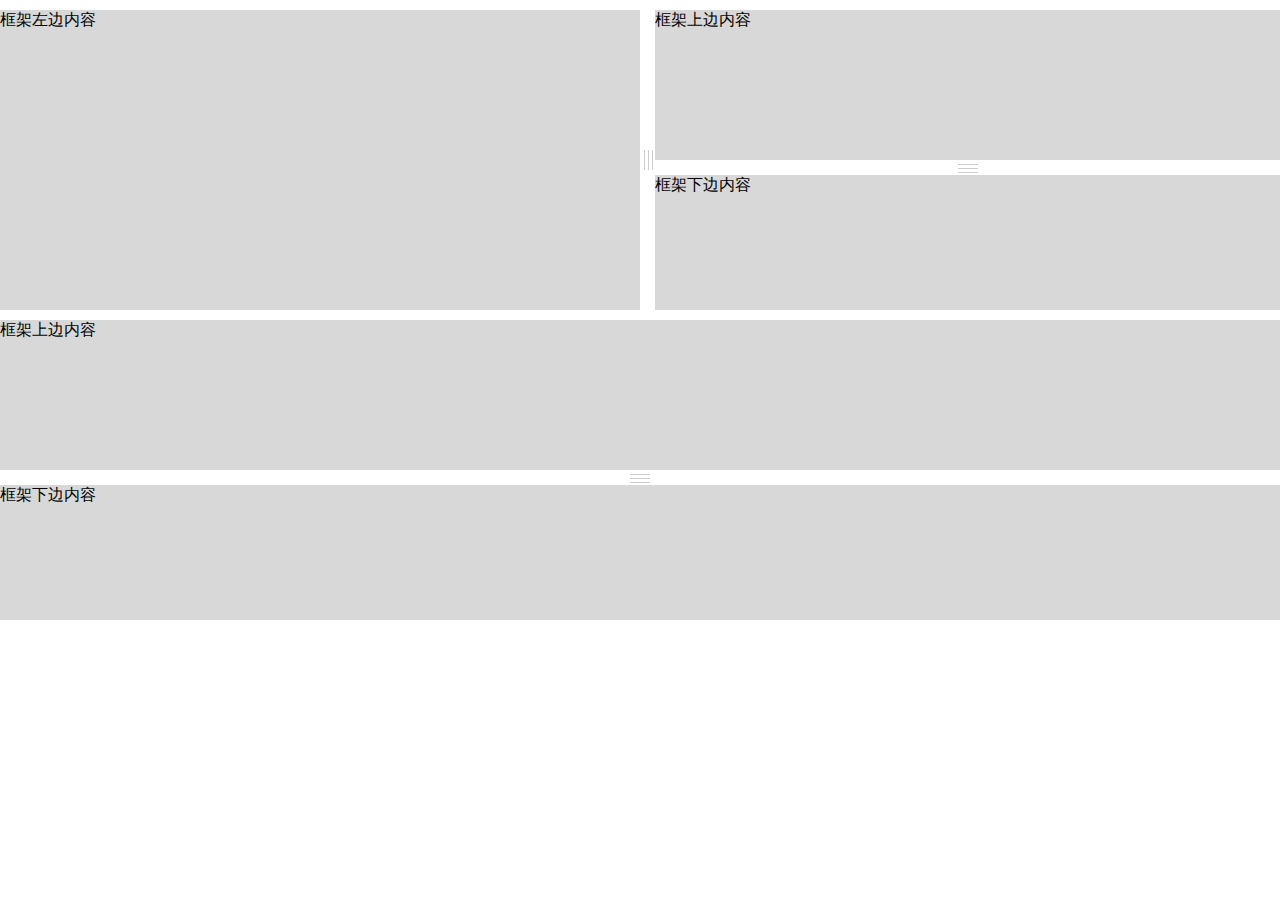
==== dragframe/index.html @ 24bb0d12 "合并左右推动框架为一个对象" ====
<!DOCTYPE html>
<html lang="en">

<head>
    <meta http-equiv="Content-Type" content="text/html; charset=utf-8" />
    <meta http-equiv="X-UA-Compatible" content="IE=edge">
    <meta name="viewport" content="width=device-width, initial-scale=1.0">
    <meta name="viewport" content="width=device-width, initial-scale=1.0, maximum-scale=1.0, user-scalable=no">
    <title>拖动框架</title>
    <link rel="stylesheet" type="text/css" href="./css/index.css" />
    <script type="text/javascript" src="../assets/js/jquery-1.9.1.min.js"></script>
    <script type="text/javascript" src="./js/dragframe.js"></script>
</head>

<body>
    <div class="container">
        <div class="td-frame" id="td-frame">
            <div class="td-left">
                <div class="acecls">
                    框架左边内容
                </div>
            </div>
            <div class="td-line">
                <div class="td-line-s td-line-s1"></div>
                <div class="td-line-s td-line-s2"></div>
                <div class="td-line-s td-line-s3"></div>
            </div>
            <div class="td-right">
                <div class="td-frame" id="td-ud-frame">
                    <div class="td-up">
                        框架上边内容
                    </div>
                    <div class="td-ud-line">
                        <div class="td-ud-line-s td-ud-line-s1"></div>
                        <div class="td-ud-line-s td-ud-line-s2"></div>
                        <div class="td-ud-line-s td-ud-line-s3"></div>
                    </div>
                    <div class="td-down">
                        框架下边内容
                    </div>
                </div>
            </div>
        </div>
        <div style="margin-top:10px;"></div>
        <div class="td-frame" id="td-ud-frame2">
            <div class="td-up">
                框架上边内容
            </div>
            <div class="td-ud-line">
                <div class="td-ud-line-s td-ud-line-s1"></div>
                <div class="td-ud-line-s td-ud-line-s2"></div>
                <div class="td-ud-line-s td-ud-line-s3"></div>
            </div>
            <div class="td-down">
                框架下边内容
            </div>
        </div>
    </div>
    <script type="text/javascript">
    $(function() {

        var obj = dragFrame({
            type:1,
            mainFrame:'#td-frame',
            frame1:'.td-left',
            frame2:'.td-right',
            frameL:'.td-line',
            callback:function(event){
            }
            });
                var obj1 = dragFrame({
            type:2,
            mainFrame:'#td-ud-frame',
            frame1:'.td-up',
            frame2:'.td-down',
            frameL:'.td-ud-line',
            callback:function(event){
            }
            });
         var obj2 = dragFrame({
            type:2,
            mainFrame:'#td-ud-frame2',
            frame1:'.td-up',
            frame2:'.td-down',
            frameL:'.td-ud-line',
            callback:function(event){
            }
            });

        console.log(obj);
    });
    </script>
</body>

</html>
---- dragframe/css/index.css ----
/* CSS Document */
body,dl,dt,dd,ul,ol,li,h1,h2,h3,h4,h5,h6,pre,code,form,fieldset,legend,input,button,textarea,p,blockquote,th,td{margin:0;padding:0;font-family:Microsoft Yahei,Arial;}
fieldset,img{border:0;-webkit-font-smoothing:antialiased;}

html,body{width: 100%;height: 100%;}


.container{padding:10px 0px;}
/**
 * 左右拖动
 */
.td-frame{position: relative;height: 300px;}
.td_frame_bg{position: absolute;width: 100%;height: 100%;cursor:move; z-index: 9999999999999999999;top: 0px;left: 0px;}
.td-left,.td-right,.td-line{position: absolute;top: 0px;height: 100%;}
.td-left{left:0px;background: #D8D8D8;}
.td-right{right: 0px;width: 500px;background: #D8D8D8;}
.td-line{height: 100%;width: 15px;left: 500px;cursor: move;z-index: 99999999;background: #fff;}
.td-line-s{height:20px;background: #ccc;width: 1px; vertical-align: middle;position: absolute;top: 50%; margin-top: -10px;}
.td-line-s1{left: 4px;}
.td-line-s2{left: 8px;}
.td-line-s3{left: 12px;}
/**
 * 上下拖动
 */
.td-up,.td-down,.td-ud-line{position: absolute;width: 100%;}
.td-up{top:0px;background: #D8D8D8;}
.td-down{bottom: 0px;background: #D8D8D8;}
.td-ud-line{height:15px;cursor: move;z-index: 99999999;background: #fff;width: 100%;}
.td-ud-line-s{width: 20px; background: #ccc;height: 1px; vertical-align: middle;position: absolute;left: 50%; margin-left: -10px;}
.td-ud-line-s1{top: 4px;}
.td-ud-line-s2{top: 8px;}
.td-ud-line-s3{top: 12px;}
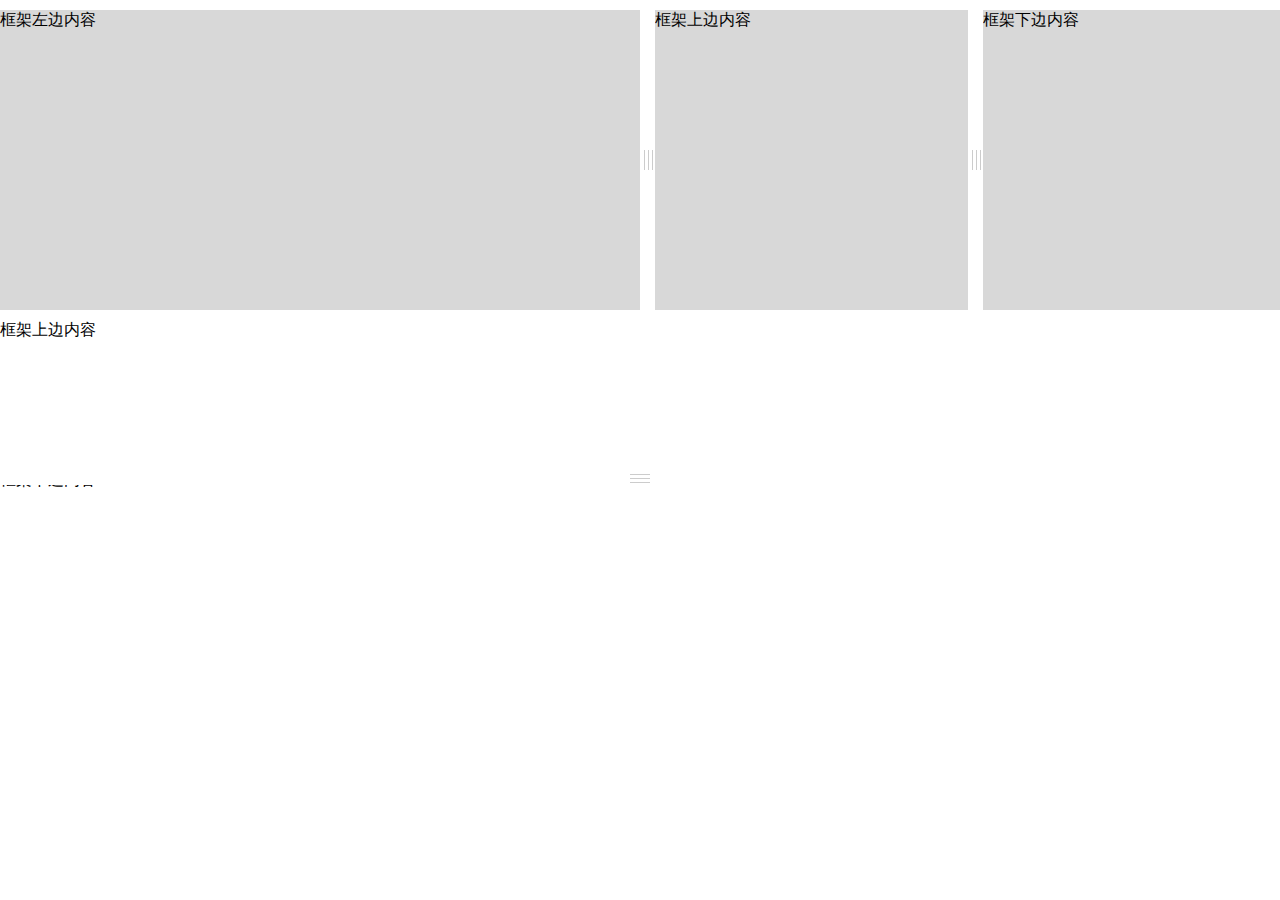
==== commit c6409506: "完善样式" ====
--- a/dragframe/index.html
+++ b/dragframe/index.html
@@ -21,19 +21,19 @@
                 </div>
             </div>
             <div class="td-line">
-                <div class="td-line-s td-line-s1"></div>
-                <div class="td-line-s td-line-s2"></div>
-                <div class="td-line-s td-line-s3"></div>
+                <div class="drag-line-s1"></div>
+                <div class="drag-line-s2"></div>
+                <div class="drag-line-s3"></div>
             </div>
             <div class="td-right">
                 <div class="td-frame" id="td-ud-frame">
                     <div class="td-up">
                         框架上边内容
                     </div>
-                    <div class="td-ud-line">
-                        <div class="td-ud-line-s td-ud-line-s1"></div>
-                        <div class="td-ud-line-s td-ud-line-s2"></div>
-                        <div class="td-ud-line-s td-ud-line-s3"></div>
+                    <div class="td-line">
+                        <div class="drag-line-s1"></div>
+                        <div class="drag-line-s2"></div>
+                        <div class="drag-line-s3"></div>
                     </div>
                     <div class="td-down">
                         框架下边内容
@@ -46,10 +46,10 @@
             <div class="td-up">
                 框架上边内容
             </div>
-            <div class="td-ud-line">
-                <div class="td-ud-line-s td-ud-line-s1"></div>
-                <div class="td-ud-line-s td-ud-line-s2"></div>
-                <div class="td-ud-line-s td-ud-line-s3"></div>
+            <div class="td-line">
+                <div class="drag-line-s1"></div>
+                <div class="drag-line-s2"></div>
+                <div class="drag-line-s3"></div>
             </div>
             <div class="td-down">
                 框架下边内容
@@ -69,11 +69,11 @@
             }
             });
                 var obj1 = dragFrame({
-            type:2,
+            type:1,
             mainFrame:'#td-ud-frame',
             frame1:'.td-up',
             frame2:'.td-down',
-            frameL:'.td-ud-line',
+            frameL:'.td-line',
             callback:function(event){
             }
             });
@@ -82,7 +82,7 @@
             mainFrame:'#td-ud-frame2',
             frame1:'.td-up',
             frame2:'.td-down',
-            frameL:'.td-ud-line',
+            frameL:'.td-line',
             callback:function(event){
             }
             });
--- a/dragframe/css/index.css
+++ b/dragframe/css/index.css
@@ -14,19 +14,27 @@
 .td-left,.td-right,.td-line{position: absolute;top: 0px;height: 100%;}
 .td-left{left:0px;background: #D8D8D8;}
 .td-right{right: 0px;width: 500px;background: #D8D8D8;}
-.td-line{height: 100%;width: 15px;left: 500px;cursor: move;z-index: 99999999;background: #fff;}
-.td-line-s{height:20px;background: #ccc;width: 1px; vertical-align: middle;position: absolute;top: 50%; margin-top: -10px;}
-.td-line-s1{left: 4px;}
-.td-line-s2{left: 8px;}
-.td-line-s3{left: 12px;}
+
+.drag-lr-frame{position: relative;}
+.drag-lr-frame .drag-f1{top:0px;left:0px;float: left;}
+.drag-lr-frame .drag-f2{top:0px;right: 0px;float: right;}
+.drag-lr-frame .drag-line{height: 100%;width: 15px;left: 500px;cursor: move;z-index: 99999999;background: #fff;position: absolute;top: 0px;z-index: 99;}
+.drag-lr-frame .drag-line .drag-line-s1,.drag-lr-frame .drag-line .drag-line-s2,.drag-lr-frame .drag-line .drag-line-s3{height:20px;background: #ccc;width: 1px; vertical-align: middle;position: absolute;top: 50%; margin-top: -10px;}
+.drag-lr-frame .drag-line .drag-line-s1{left: 4px;}
+.drag-lr-frame .drag-line .drag-line-s2{left: 8px;}
+.drag-lr-frame .drag-line .drag-line-s3{left: 12px;}
 /**
  * 上下拖动
  */
-.td-up,.td-down,.td-ud-line{position: absolute;width: 100%;}
-.td-up{top:0px;background: #D8D8D8;}
-.td-down{bottom: 0px;background: #D8D8D8;}
-.td-ud-line{height:15px;cursor: move;z-index: 99999999;background: #fff;width: 100%;}
-.td-ud-line-s{width: 20px; background: #ccc;height: 1px; vertical-align: middle;position: absolute;left: 50%; margin-left: -10px;}
-.td-ud-line-s1{top: 4px;}
-.td-ud-line-s2{top: 8px;}
-.td-ud-line-s3{top: 12px;}+.drag-up,.drag-down,.drag-ud-line{position: absolute;width: 100%;}
+.drag-up{top:0px;background: #D8D8D8;}
+.drag-down{bottom: 0px;background: #D8D8D8;}
+
+.drag-ud-frame{position: relative;}
+.drag-ud-frame .drag-f1{left: 0px; top:0px;}
+.drag-ud-frame .drag-f2{left:0px; bottom: 0px;}
+.drag-ud-frame .drag-line{height:15px;cursor: move;z-index: 99999999;background: #fff;width: 100%;position: absolute; left: 0px;z-index: 99;}
+.drag-ud-frame .drag-line .drag-line-s1,.drag-ud-frame .drag-line .drag-line-s2,.drag-ud-frame .drag-line .drag-line-s3{width: 20px; background: #ccc;height: 1px; vertical-align: middle;position: absolute;left: 50%; margin-left: -10px;}
+.drag-ud-frame .drag-line .drag-line-s1{top: 4px;}
+.drag-ud-frame .drag-line .drag-line-s2{top: 8px;}
+.drag-ud-frame .drag-line .drag-line-s3{top: 12px;}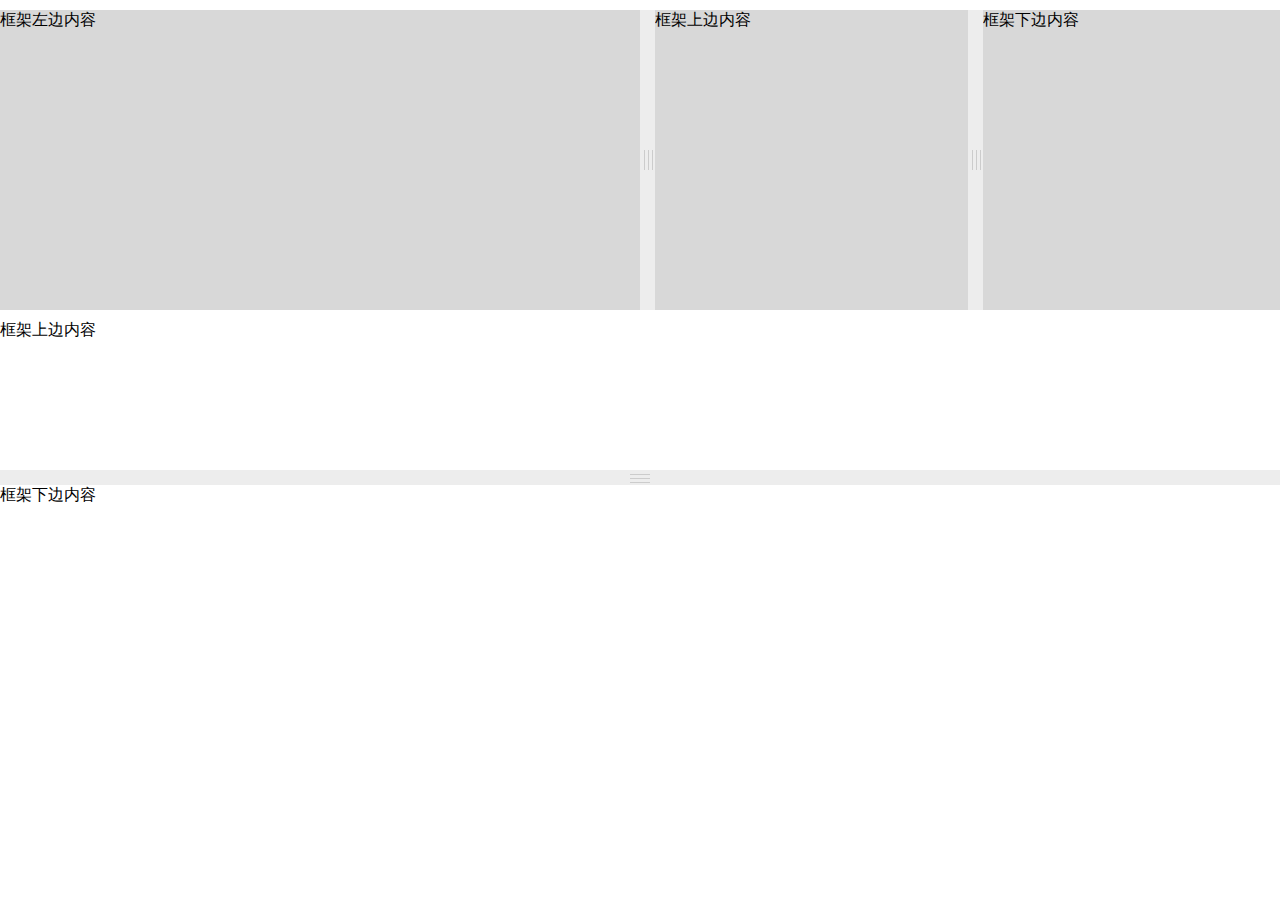
==== commit e371cb76: "修复框架嵌套后拖动时不能自己适应大小的问题" ====
--- a/dragframe/index.html
+++ b/dragframe/index.html
@@ -59,31 +59,34 @@
     <script type="text/javascript">
     $(function() {
 
-        var obj = dragFrame({
+        var obj = dragFrame.init({
             type:1,
             mainFrame:'#td-frame',
             frame1:'.td-left',
             frame2:'.td-right',
             frameL:'.td-line',
             callback:function(event){
+dragFrame.resetSize();
             }
             });
-                var obj1 = dragFrame({
+                var obj1 = dragFrame.init({
             type:1,
             mainFrame:'#td-ud-frame',
             frame1:'.td-up',
             frame2:'.td-down',
             frameL:'.td-line',
             callback:function(event){
+                dragFrame.resetSize();
             }
             });
-         var obj2 = dragFrame({
+         var obj2 = dragFrame.init({
             type:2,
             mainFrame:'#td-ud-frame2',
             frame1:'.td-up',
             frame2:'.td-down',
             frameL:'.td-line',
             callback:function(event){
+                dragFrame.resetSize();
             }
             });
 
--- a/dragframe/css/index.css
+++ b/dragframe/css/index.css
@@ -16,9 +16,9 @@
 .td-right{right: 0px;width: 500px;background: #D8D8D8;}
 
 .drag-lr-frame{position: relative;}
-.drag-lr-frame .drag-f1{top:0px;left:0px;float: left;}
-.drag-lr-frame .drag-f2{top:0px;right: 0px;float: right;}
-.drag-lr-frame .drag-line{height: 100%;width: 15px;left: 500px;cursor: move;z-index: 99999999;background: #fff;position: absolute;top: 0px;z-index: 99;}
+.drag-lr-frame .drag-f1{top:0px;left:0px;float: left;position: absolute;height: 100%;}
+.drag-lr-frame .drag-f2{top:0px;right: 0px;float: right;position: absolute;height: 100%;}
+.drag-lr-frame .drag-line{height: 100%;width: 15px;left: 500px;cursor: move;z-index: 99999999;background: #ededed;position: absolute;top: 0px;}
 .drag-lr-frame .drag-line .drag-line-s1,.drag-lr-frame .drag-line .drag-line-s2,.drag-lr-frame .drag-line .drag-line-s3{height:20px;background: #ccc;width: 1px; vertical-align: middle;position: absolute;top: 50%; margin-top: -10px;}
 .drag-lr-frame .drag-line .drag-line-s1{left: 4px;}
 .drag-lr-frame .drag-line .drag-line-s2{left: 8px;}
@@ -31,9 +31,9 @@
 .drag-down{bottom: 0px;background: #D8D8D8;}
 
 .drag-ud-frame{position: relative;}
-.drag-ud-frame .drag-f1{left: 0px; top:0px;}
-.drag-ud-frame .drag-f2{left:0px; bottom: 0px;}
-.drag-ud-frame .drag-line{height:15px;cursor: move;z-index: 99999999;background: #fff;width: 100%;position: absolute; left: 0px;z-index: 99;}
+.drag-ud-frame .drag-f1{left: 0px; top:0px;position: absolute;width: 100%;}
+.drag-ud-frame .drag-f2{left:0px; bottom: 0px;position: absolute;width: 100%;}
+.drag-ud-frame .drag-line{height:15px;cursor: move;z-index: 99999999;background: #ededed;width: 100%;position: absolute; left: 0px;}
 .drag-ud-frame .drag-line .drag-line-s1,.drag-ud-frame .drag-line .drag-line-s2,.drag-ud-frame .drag-line .drag-line-s3{width: 20px; background: #ccc;height: 1px; vertical-align: middle;position: absolute;left: 50%; margin-left: -10px;}
 .drag-ud-frame .drag-line .drag-line-s1{top: 4px;}
 .drag-ud-frame .drag-line .drag-line-s2{top: 8px;}
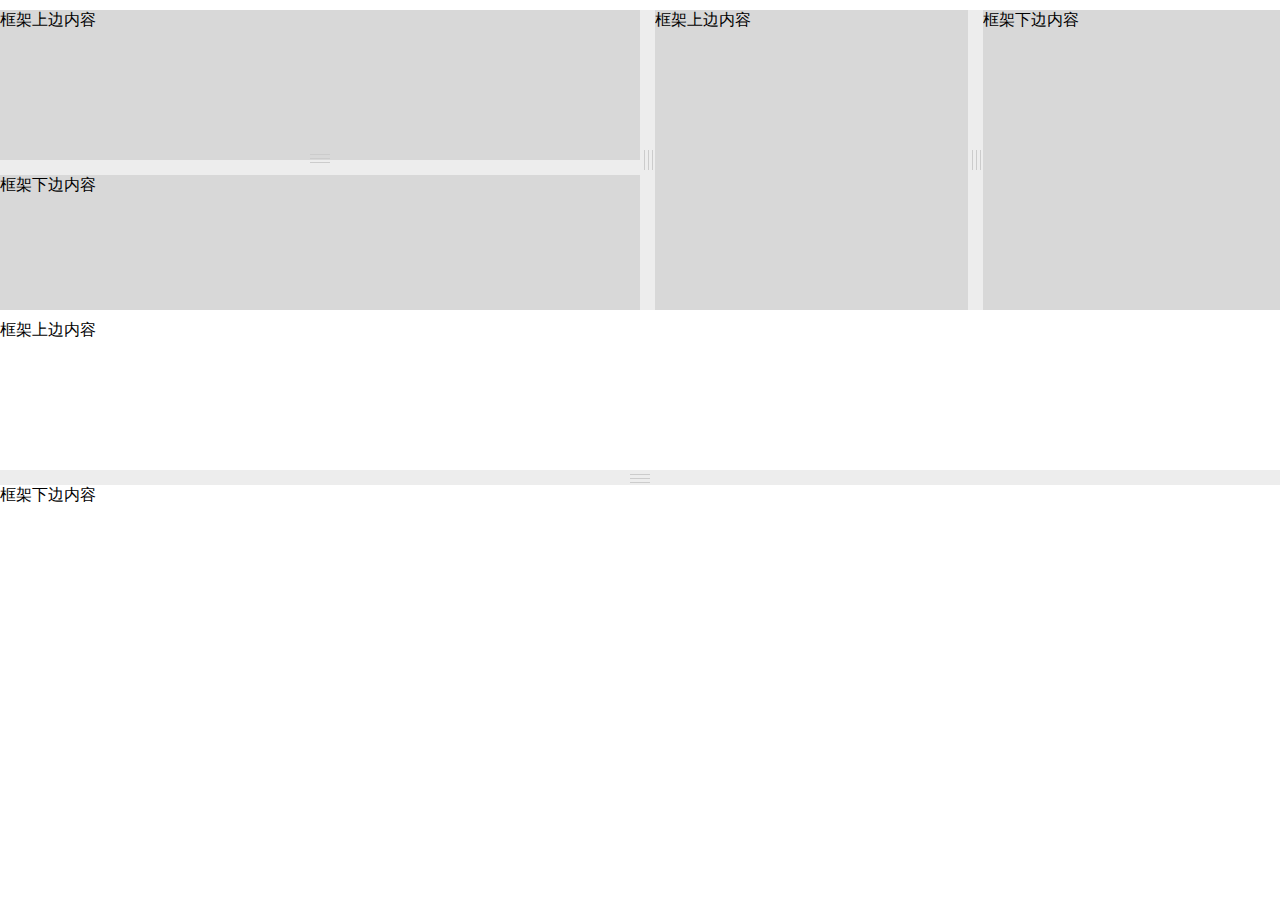
==== commit 8ca7f66b: "" ====
--- a/dragframe/index.html
+++ b/dragframe/index.html
@@ -17,7 +17,19 @@
         <div class="td-frame" id="td-frame">
             <div class="td-left">
                 <div class="acecls">
-                    框架左边内容
+                            <div class="td-frame" id="td-ud-frame3">
+            <div class="td-up">
+                框架上边内容
+            </div>
+            <div class="td-line">
+                <div class="drag-line-s1"></div>
+                <div class="drag-line-s2"></div>
+                <div class="drag-line-s3"></div>
+            </div>
+            <div class="td-down">
+                框架下边内容
+            </div>
+        </div>
                 </div>
             </div>
             <div class="td-line">
@@ -89,6 +101,16 @@
                 dragFrame.resetSize();
             }
             });
+                  var obj3 = dragFrame.init({
+            type:2,
+            mainFrame:'#td-ud-frame3',
+            frame1:'.td-up',
+            frame2:'.td-down',
+            frameL:'.td-line',
+            callback:function(event){
+                dragFrame.resetSize();
+            }
+            });
 
         console.log(obj);
     });
--- a/dragframe/css/index.css
+++ b/dragframe/css/index.css
@@ -10,30 +10,36 @@
  * 左右拖动
  */
 .td-frame{position: relative;height: 300px;}
-.td_frame_bg{position: absolute;width: 100%;height: 100%;cursor:move; z-index: 9999999999999999999;top: 0px;left: 0px;}
+
 .td-left,.td-right,.td-line{position: absolute;top: 0px;height: 100%;}
 .td-left{left:0px;background: #D8D8D8;}
 .td-right{right: 0px;width: 500px;background: #D8D8D8;}
 
-.drag-lr-frame{position: relative;}
-.drag-lr-frame .drag-f1{top:0px;left:0px;float: left;position: absolute;height: 100%;}
-.drag-lr-frame .drag-f2{top:0px;right: 0px;float: right;position: absolute;height: 100%;}
-.drag-lr-frame .drag-line{height: 100%;width: 15px;left: 500px;cursor: move;z-index: 99999999;background: #ededed;position: absolute;top: 0px;}
+/**
+ * 主次框架共用样式
+ * @type {[type]}
+ */
+.drag-m-frame{position: relative;padding: 0px;}
+.drag-m-frame .drag-f1,.drag-m-frame .drag-f2{position: absolute;}
+.drag-m-frame .drag-line{cursor: move;z-index: 99999999;background: #ededed;position: absolute;}
+.drag_frame_bg{position: absolute;width: 100%;height: 100%;cursor:move; z-index: 9999999999999999999;top: 0px;left: 0px;}
+/**
+ * 左右框架样式
+ * @type {[type]}
+ */
+.drag-lr-frame .drag-f1{float: left;height: 100%;}
+.drag-lr-frame .drag-f2{float: right;height: 100%;}
+.drag-lr-frame .drag-line{height: 100%;width: 15px;top: 0px;}
 .drag-lr-frame .drag-line .drag-line-s1,.drag-lr-frame .drag-line .drag-line-s2,.drag-lr-frame .drag-line .drag-line-s3{height:20px;background: #ccc;width: 1px; vertical-align: middle;position: absolute;top: 50%; margin-top: -10px;}
 .drag-lr-frame .drag-line .drag-line-s1{left: 4px;}
 .drag-lr-frame .drag-line .drag-line-s2{left: 8px;}
 .drag-lr-frame .drag-line .drag-line-s3{left: 12px;}
 /**
- * 上下拖动
+ * 上下框架样式
  */
-.drag-up,.drag-down,.drag-ud-line{position: absolute;width: 100%;}
-.drag-up{top:0px;background: #D8D8D8;}
-.drag-down{bottom: 0px;background: #D8D8D8;}
-
-.drag-ud-frame{position: relative;}
-.drag-ud-frame .drag-f1{left: 0px; top:0px;position: absolute;width: 100%;}
-.drag-ud-frame .drag-f2{left:0px; bottom: 0px;position: absolute;width: 100%;}
-.drag-ud-frame .drag-line{height:15px;cursor: move;z-index: 99999999;background: #ededed;width: 100%;position: absolute; left: 0px;}
+.drag-ud-frame .drag-f1{width: 100%;}
+.drag-ud-frame .drag-f2{width: 100%;}
+.drag-ud-frame .drag-line{height:15px;width: 100%; left: 0px;}
 .drag-ud-frame .drag-line .drag-line-s1,.drag-ud-frame .drag-line .drag-line-s2,.drag-ud-frame .drag-line .drag-line-s3{width: 20px; background: #ccc;height: 1px; vertical-align: middle;position: absolute;left: 50%; margin-left: -10px;}
 .drag-ud-frame .drag-line .drag-line-s1{top: 4px;}
 .drag-ud-frame .drag-line .drag-line-s2{top: 8px;}
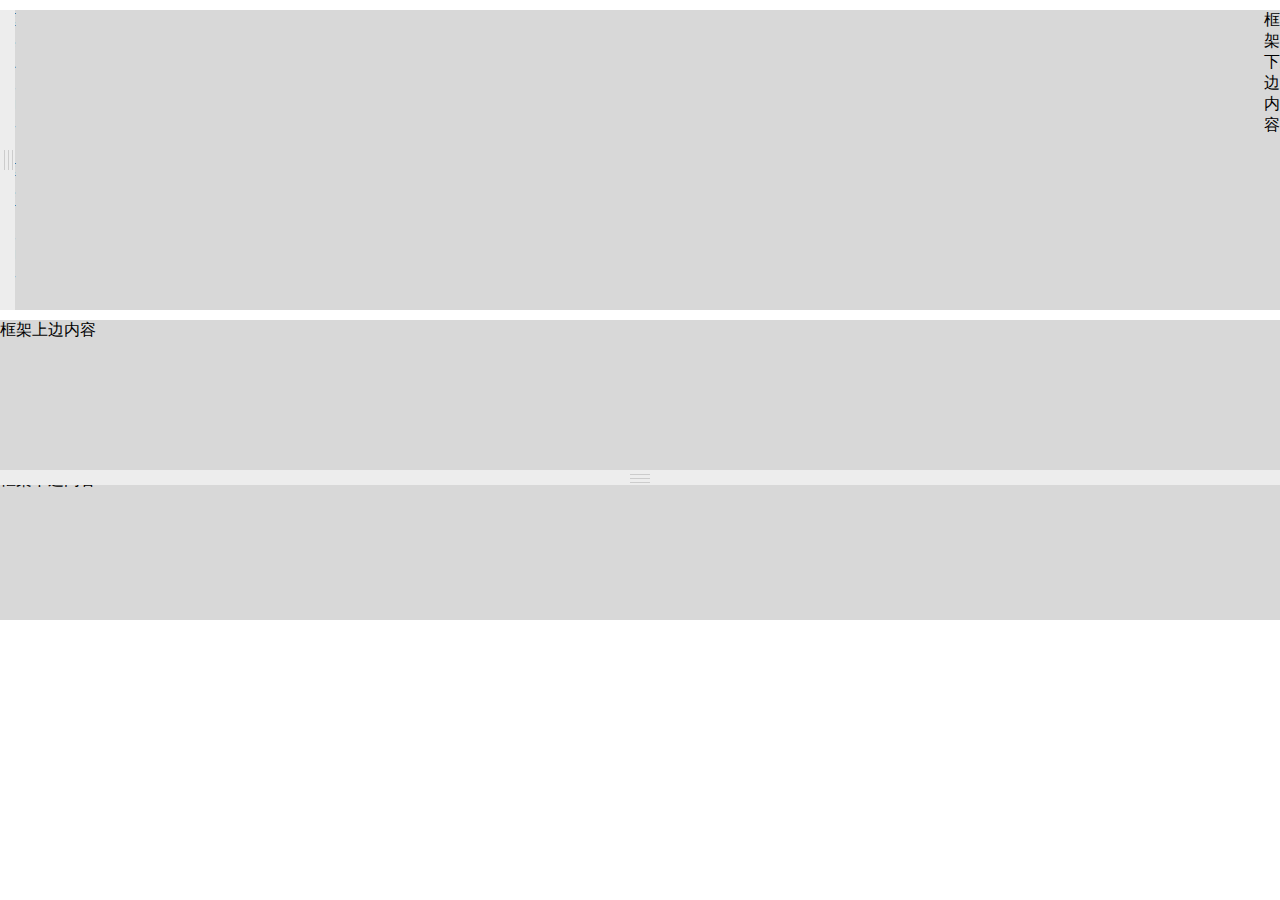
==== commit 110d5725: "自动引入js对应的css文件" ====
--- a/dragframe/index.html
+++ b/dragframe/index.html
@@ -7,9 +7,22 @@
     <meta name="viewport" content="width=device-width, initial-scale=1.0">
     <meta name="viewport" content="width=device-width, initial-scale=1.0, maximum-scale=1.0, user-scalable=no">
     <title>拖动框架</title>
-    <link rel="stylesheet" type="text/css" href="./css/index.css" />
-    <script type="text/javascript" src="../assets/js/jquery-1.9.1.min.js"></script>
-    <script type="text/javascript" src="./js/dragframe.js"></script>
+<style type="text/css">
+    /* CSS Document */
+body,dl,dt,dd,ul,ol,li,h1,h2,h3,h4,h5,h6,pre,code,form,fieldset,legend,input,button,textarea,p,blockquote,th,td{margin:0;padding:0;font-family:Microsoft Yahei,Arial;}
+fieldset,img{border:0;-webkit-font-smoothing:antialiased;}
+
+html,body{width: 100%;height: 100%;}
+
+
+.container{padding:10px 0px;}
+/**
+ * 左右拖动
+ */
+.td-frame{height: 300px;background: #D8D8D8;display: block;}
+</style>
+
+
 </head>
 
 <body>
@@ -68,6 +81,8 @@
             </div>
         </div>
     </div>
+    <script type="text/javascript" src="../assets/js/jquery-1.9.1.min.js"></script>
+    <script type="text/javascript" src="./dragframe.js"></script>
     <script type="text/javascript">
     $(function() {
 
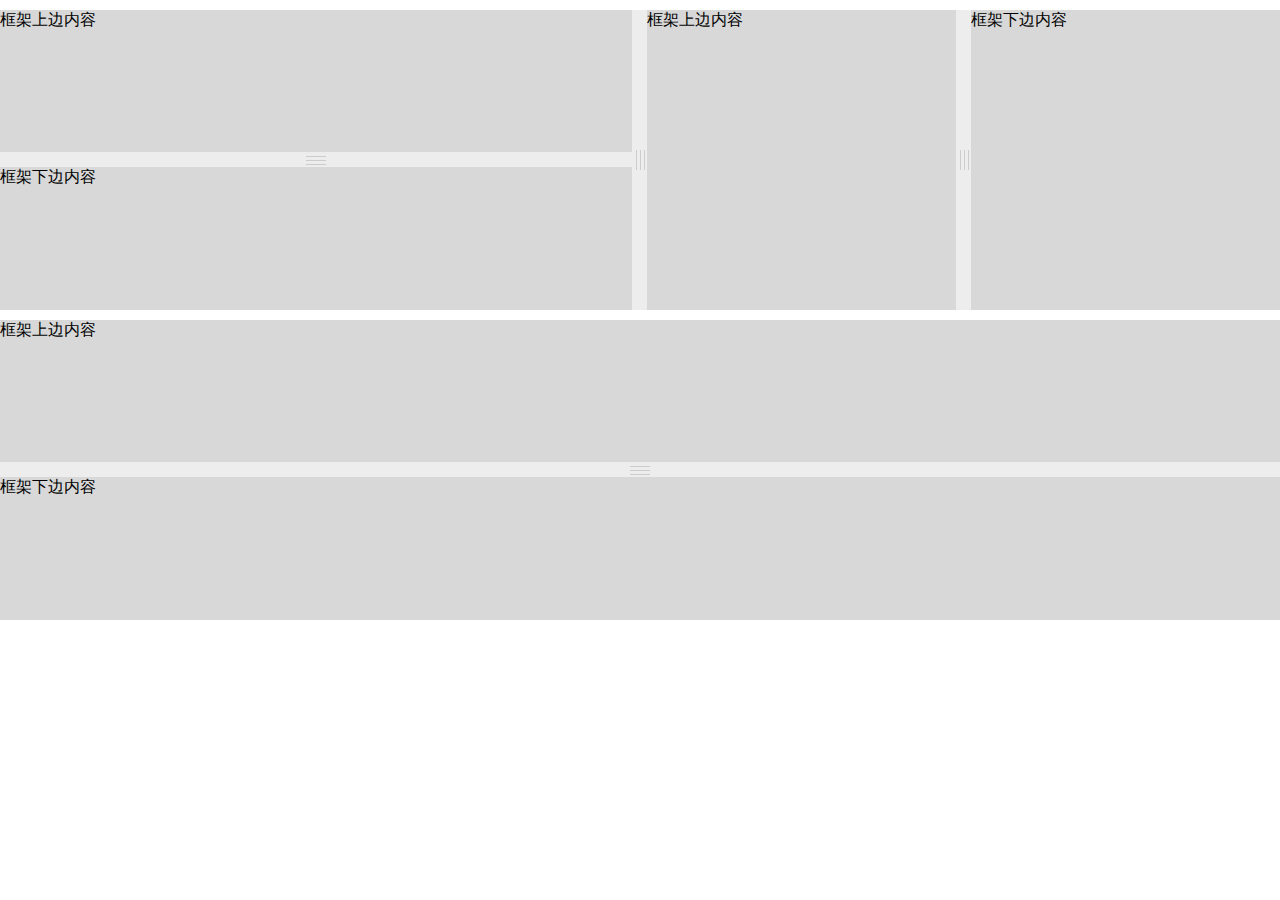
==== commit c3b50890: "" ====
--- a/dragframe/index.html
+++ b/dragframe/index.html
@@ -3,9 +3,6 @@
 
 <head>
     <meta http-equiv="Content-Type" content="text/html; charset=utf-8" />
-    <meta http-equiv="X-UA-Compatible" content="IE=edge">
-    <meta name="viewport" content="width=device-width, initial-scale=1.0">
-    <meta name="viewport" content="width=device-width, initial-scale=1.0, maximum-scale=1.0, user-scalable=no">
     <title>拖动框架</title>
 <style type="text/css">
     /* CSS Document */
@@ -82,6 +79,7 @@
         </div>
     </div>
     <script type="text/javascript" src="../assets/js/jquery-1.9.1.min.js"></script>
+    <link rel="stylesheet" type="text/css" href="./css/dragframe.css" />
     <script type="text/javascript" src="./dragframe.js"></script>
     <script type="text/javascript">
     $(function() {
--- a/dragframe/css/dragframe.css
+++ b/dragframe/css/dragframe.css
@@ -0,0 +1,34 @@
+/**
+ * 拖动框架样式
+ * author:zhaokeli;
+ * blog:www.zhaokeli.com
+ */
+/**
+ * 主次框架共用样式
+ * @type {[type]}
+ */
+.drag-m-frame{position: relative;padding: 0px;}
+.drag-m-frame>.drag-f1,.drag-m-frame>.drag-f2{position: absolute;}
+.drag-m-frame>.drag-line{cursor: move;z-index: 99999999;background: #ededed;position: absolute;}
+.drag_frame_bg{position: absolute;width: 100%;height: 100%;cursor:move; z-index: 9999999999999999999;top: 0px;left: 0px;}
+/**
+ * 左右框架样式
+ * @type {[type]}
+ */
+.drag-lr-frame>.drag-f1{left:0px;top:0px;float: left;height: 100%;}
+.drag-lr-frame>.drag-f2{right:0px;top:0px;float: right;height: 100%;}
+.drag-lr-frame>.drag-line{height: 100%;width: 15px;top: 0px;}
+.drag-lr-frame>.drag-line>.drag-line-s1,.drag-lr-frame>.drag-line>.drag-line-s2,.drag-lr-frame>.drag-line>.drag-line-s3{height:20px;background: #ccc;width: 1px; vertical-align: middle;position: absolute;top: 50%; margin-top: -10px;}
+.drag-lr-frame>.drag-line>.drag-line-s1{left: 4px;}
+.drag-lr-frame>.drag-line>.drag-line-s2{left: 8px;}
+.drag-lr-frame>.drag-line>.drag-line-s3{left: 12px;}
+/**
+ * 上下框架样式
+ */
+.drag-ud-frame>.drag-f1{left:0px;top:0px;width: 100%;}
+.drag-ud-frame>.drag-f2{left:0px;bottom:0px;width: 100%;}
+.drag-ud-frame>.drag-line{height:15px;width: 100%; left: 0px;}
+.drag-ud-frame>.drag-line>.drag-line-s1,.drag-ud-frame>.drag-line>.drag-line-s2,.drag-ud-frame>.drag-line>.drag-line-s3{width: 20px; background: #ccc;height: 1px; vertical-align: middle;position: absolute;left: 50%; margin-left: -10px;}
+.drag-ud-frame>.drag-line>.drag-line-s1{top: 4px;}
+.drag-ud-frame>.drag-line>.drag-line-s2{top: 8px;}
+.drag-ud-frame>.drag-line>.drag-line-s3{top: 12px;}